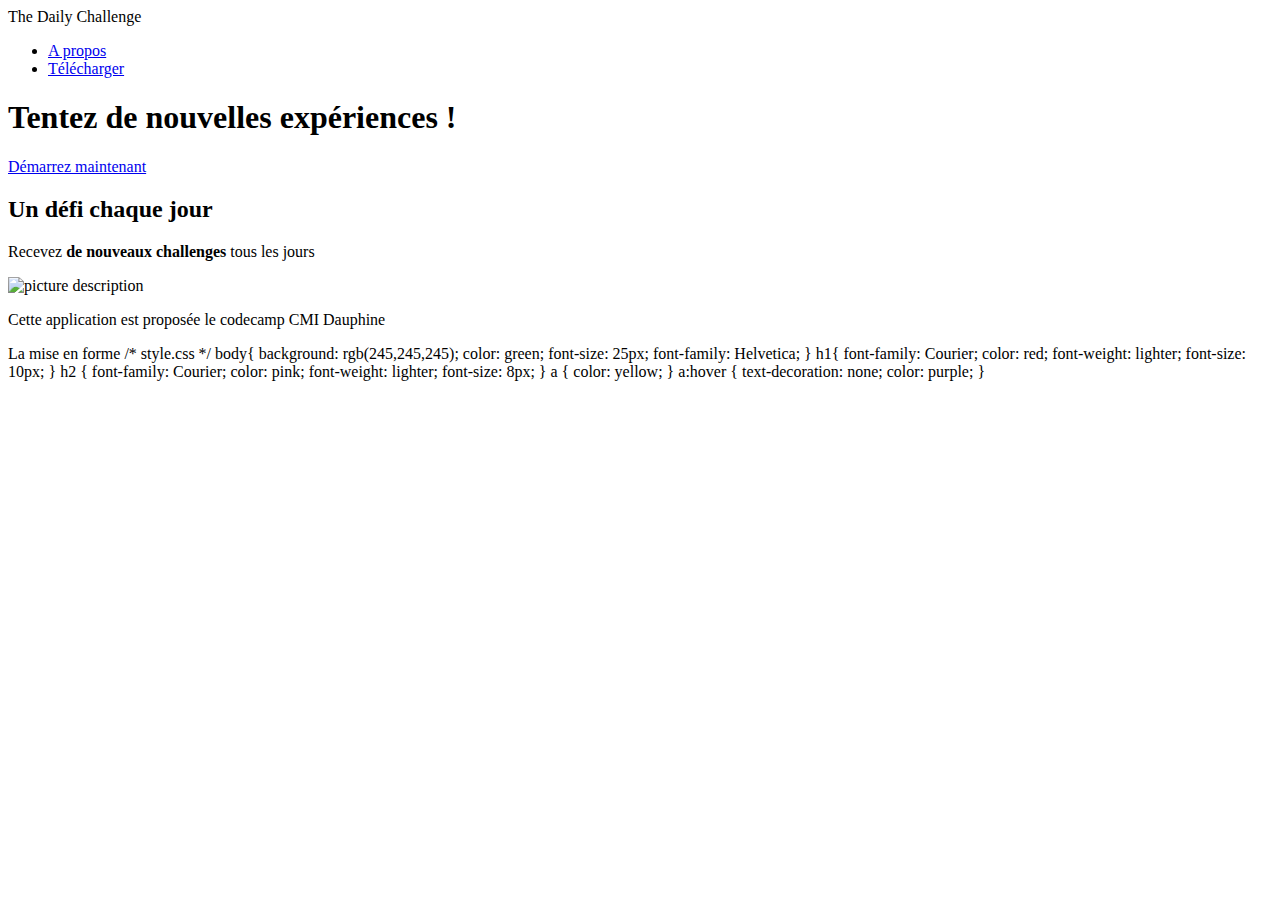
==== 2/index.html @ 5ffb8e75 "2 Premier" ====
<!DOCTYPE html>
<html>
  <head>
    <meta charset="utf-8">
    <title>The Daily challenge</title>
  </head>
  <body>
    <header>
      The Daily Challenge
      <nav>
        <ul>
          <li><a href="#apropos">A propos </a></li>
          <li><a href="#download">Télécharger</a></li>
        </ul>
      </nav>
    </header>
    <main>
      <section id="baseline">
        <h1>Tentez de nouvelles expériences !</h1>
        <p>
          <a href="#">Démarrez maintenant</a>
        </p>
      </section>
      <section id="about">
          <h2>Un défi chaque jour</h2>
          <p>Recevez <strong>de nouveaux challenges </strong> tous les jours </p>
          <img src="https://media.giphy.com/media/AWv3UAFkgz39u/giphy.gif" alt="picture description" width="300">
       </section>
    </main>
    <footer>
      <p>Cette application est proposée le codecamp CMI Dauphine </p>
    </footer>
  </body>
</html>
La mise en forme

/* style.css */
body{
  background: rgb(245,245,245);
  color: green;
  font-size: 25px;
  font-family: Helvetica;
}
h1{
  font-family: Courier;
  color: red;
  font-weight: lighter;
  font-size: 10px;
}
h2 {
  font-family: Courier;
  color: pink;
  font-weight: lighter;
  font-size: 8px;
}
a {
  color: yellow;
}
a:hover {
  text-decoration: none;
  color: purple;
}
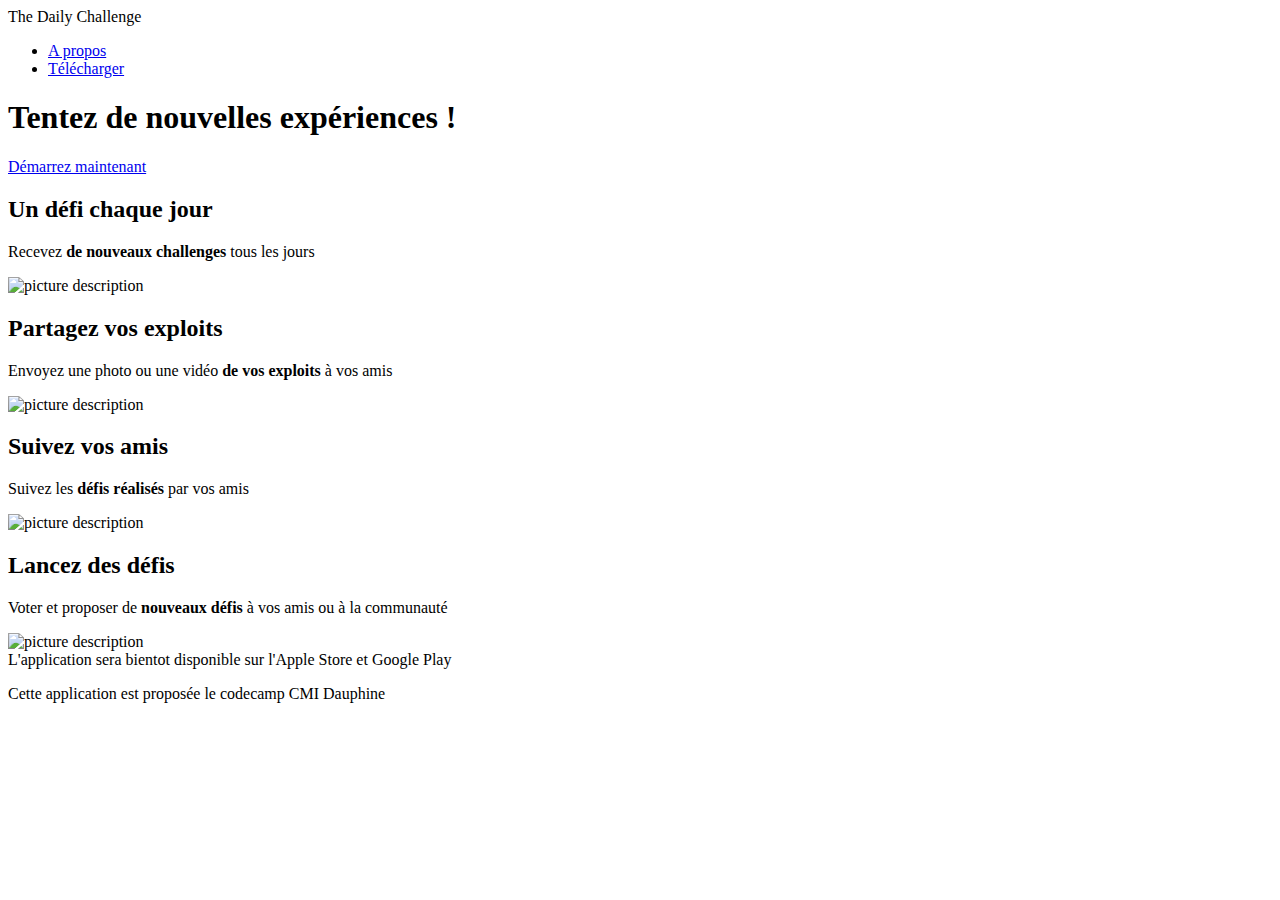
==== commit 86d3ce94: "Update index.html" ====
--- a/2/index.html
+++ b/2/index.html
@@ -3,11 +3,13 @@
   <head>
     <meta charset="utf-8">
     <title>The Daily challenge</title>
+    <link href="https://fonts.googleapis.com/css?family=Roboto|Source+Sans+Pro|Pacifico" rel="stylesheet">
+    <link href="style.css" rel="stylesheet" type="text/css">
   </head>
   <body>
-    <header>
-      The Daily Challenge
+     <header>
       <nav>
+        <span id="logo">The Daily Challenge </span>
         <ul>
           <li><a href="#apropos">A propos </a></li>
           <li><a href="#download">Télécharger</a></li>
@@ -18,45 +20,34 @@
       <section id="baseline">
         <h1>Tentez de nouvelles expériences !</h1>
         <p>
-          <a href="#">Démarrez maintenant</a>
+          <a href="#download">Démarrez maintenant</a>
         </p>
       </section>
-      <section id="about">
+      <section id="apropos">
+
           <h2>Un défi chaque jour</h2>
           <p>Recevez <strong>de nouveaux challenges </strong> tous les jours </p>
           <img src="https://media.giphy.com/media/AWv3UAFkgz39u/giphy.gif" alt="picture description" width="300">
+
+          <h2>Partagez vos exploits</h2>
+          <p>Envoyez une photo ou une vidéo <strong> de vos exploits </strong> à vos amis</p>
+          <img src="    https://media.giphy.com/media/pWfzRNzOfHOvu/giphy.gif" alt="picture description" width="300">
+
+          <h2>Suivez vos amis </h2>
+          <p>Suivez les <strong> défis réalisés </strong>  par vos amis </p>
+          <img src="https://media.giphy.com/media/HzJfzaP8UzXc4/giphy.gif" alt="picture description" width="300">
+
+          <h2>Lancez des défis</h2>
+          <p>Voter et proposer de  <strong>nouveaux défis</strong> à vos amis ou à la communauté</p>
+          <img src="https://media.giphy.com/media/bLiUT0AeHCkF2/giphy.gif" alt="picture description" width="300">
+
        </section>
+       <section id="download">
+          L'application sera bientot disponible sur l'Apple Store et Google Play
+       </section>  
     </main>
     <footer>
-      <p>Cette application est proposée le codecamp CMI Dauphine </p>
+      <p>Cette application est proposée le codecamp CMI Dauphine</p>
     </footer>
   </body>
-</html>
-La mise en forme
-
-/* style.css */
-body{
-  background: rgb(245,245,245);
-  color: green;
-  font-size: 25px;
-  font-family: Helvetica;
-}
-h1{
-  font-family: Courier;
-  color: red;
-  font-weight: lighter;
-  font-size: 10px;
-}
-h2 {
-  font-family: Courier;
-  color: pink;
-  font-weight: lighter;
-  font-size: 8px;
-}
-a {
-  color: yellow;
-}
-a:hover {
-  text-decoration: none;
-  color: purple;
-}
+</html>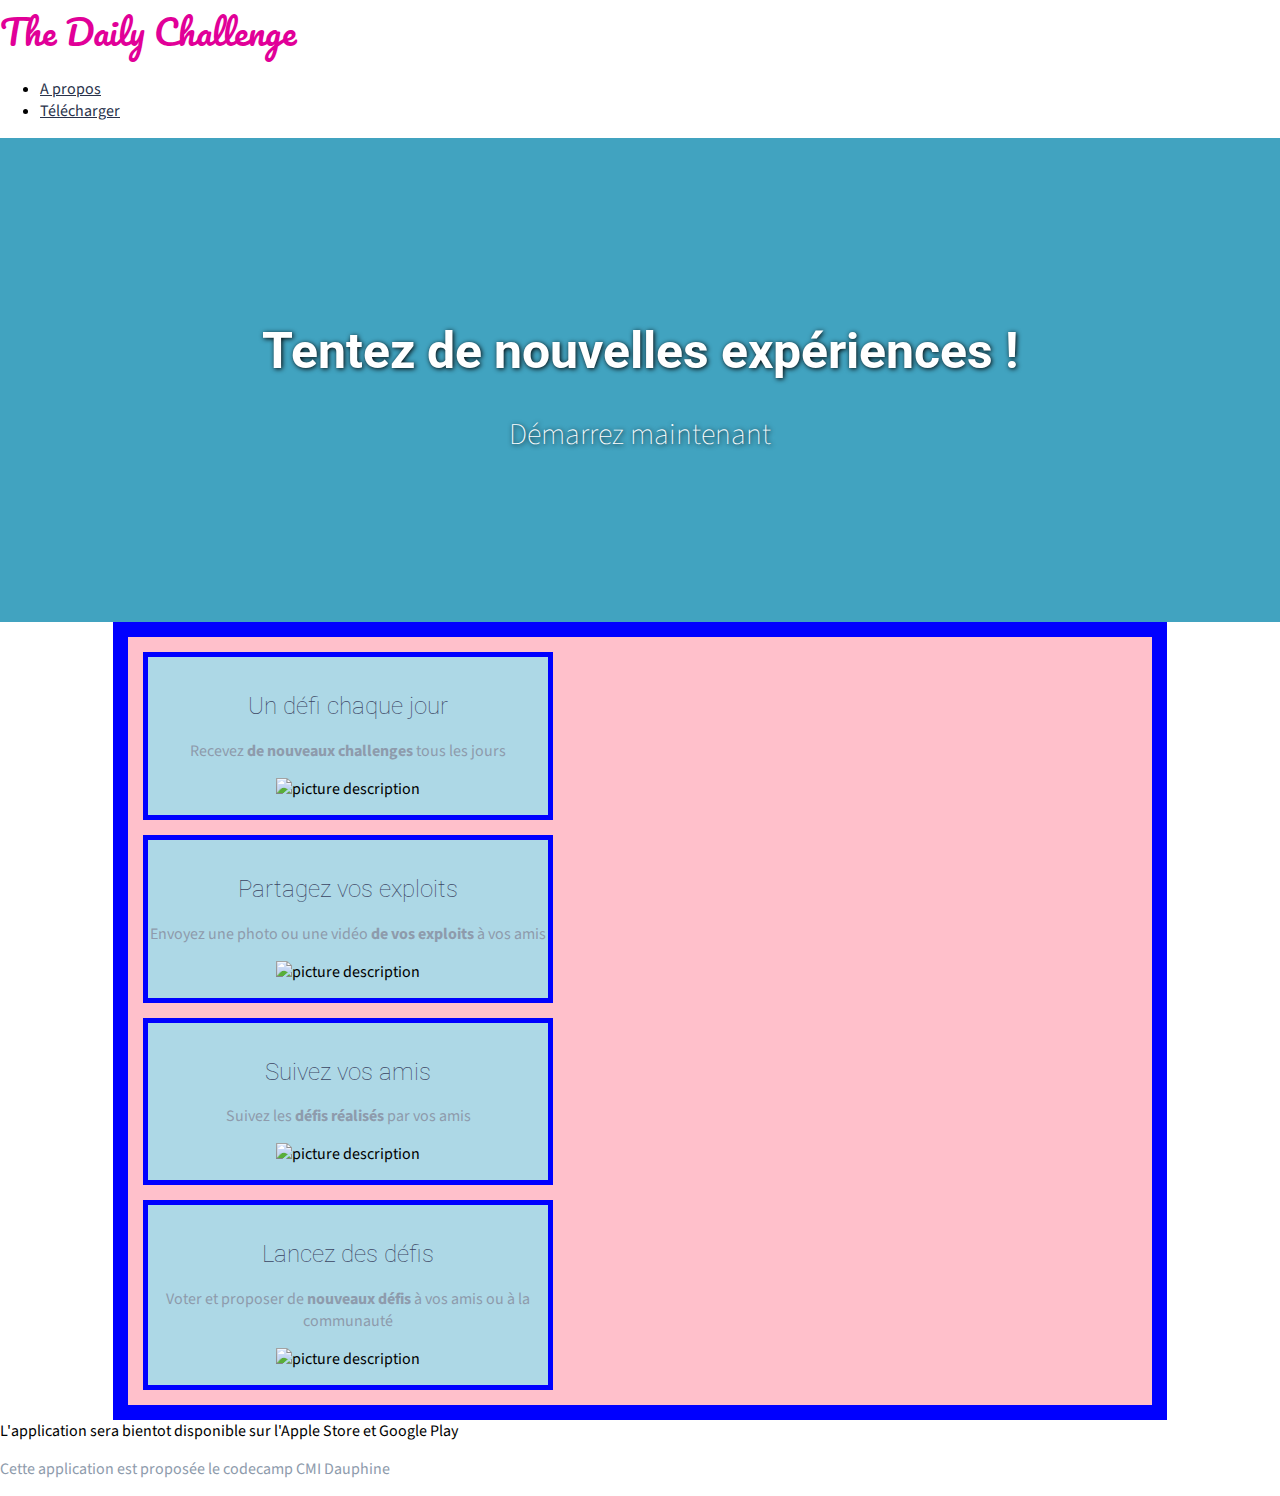
==== commit 9a06c3d6: "Embelissement de page" ====
--- a/2/index.html
+++ b/2/index.html
@@ -24,22 +24,27 @@
         </p>
       </section>
       <section id="apropos">
-
+        
+        <div class="feature">
           <h2>Un défi chaque jour</h2>
           <p>Recevez <strong>de nouveaux challenges </strong> tous les jours </p>
           <img src="https://media.giphy.com/media/AWv3UAFkgz39u/giphy.gif" alt="picture description" width="300">
-
+        </div>
+          <div class="feature">
           <h2>Partagez vos exploits</h2>
           <p>Envoyez une photo ou une vidéo <strong> de vos exploits </strong> à vos amis</p>
           <img src="    https://media.giphy.com/media/pWfzRNzOfHOvu/giphy.gif" alt="picture description" width="300">
-
+        </div>
+          <div class="feature">
           <h2>Suivez vos amis </h2>
           <p>Suivez les <strong> défis réalisés </strong>  par vos amis </p>
           <img src="https://media.giphy.com/media/HzJfzaP8UzXc4/giphy.gif" alt="picture description" width="300">
-
+        </div>
+          <div class="feature">
           <h2>Lancez des défis</h2>
           <p>Voter et proposer de  <strong>nouveaux défis</strong> à vos amis ou à la communauté</p>
           <img src="https://media.giphy.com/media/bLiUT0AeHCkF2/giphy.gif" alt="picture description" width="300">
+        </div>
 
        </section>
        <section id="download">
--- a/2/style.css
+++ b/2/style.css
@@ -0,0 +1,89 @@
+/* style.css */
+
+body{
+  background: #fff;
+  color: #000; 
+  font-size: 16px;
+  font-family: 'Source Sans Pro', sans-serif;
+  margin:0;
+}
+
+nav{
+  display:inline;
+  font-size: 1em;
+  font-family: 'Source Sans Pro', sans-serif;
+} 
+
+h1{
+  font-family: 'Roboto', sans-serif;
+  color:  #41A3C0; 
+  font-weight: bolder;
+  font-size: 2em;
+}
+
+h2 {
+  font-family: 'Roboto', sans-serif;
+  color: #3b4563;
+  font-weight: lighter;
+  font-size: 1.5em;
+}
+
+p{
+  color: #8e9bac;
+}
+
+a { 
+  color: #29324B;
+}
+
+a:hover {
+  text-decoration: none;
+  color: rgb(225, 0, 152);
+}
+
+#logo{
+  color: rgb(225, 0, 152);
+  font-size: 35px;
+  font-family: 'Pacifico', cursive;
+}
+
+/* Mis en forme de la baseline */
+#baseline{
+  background-color: #41A3C0;
+  text-align: center;
+  background-size: cover;
+  padding: 150px;
+  color: white;
+  text-shadow: 1px 1px 5px black;
+}
+
+#baseline h1 {
+  color: white;
+  font-size: 50px;
+}
+
+#baseline a {
+  color: white;
+  font-size: 30px;
+  font-weight: lighter;
+  text-decoration: none;
+} 
+.feature {
+ border: 5px solid blue;
+ background: lightblue ;
+ margin: 15px;
+ padding: 15px 0;
+ text-align: center;
+ width: 400px;
+
+}
+
+#apropos{
+  border: 15px solid blue;
+  background: pink ;
+  margin: 0 auto;
+  width: 80%;
+}
+
+
+
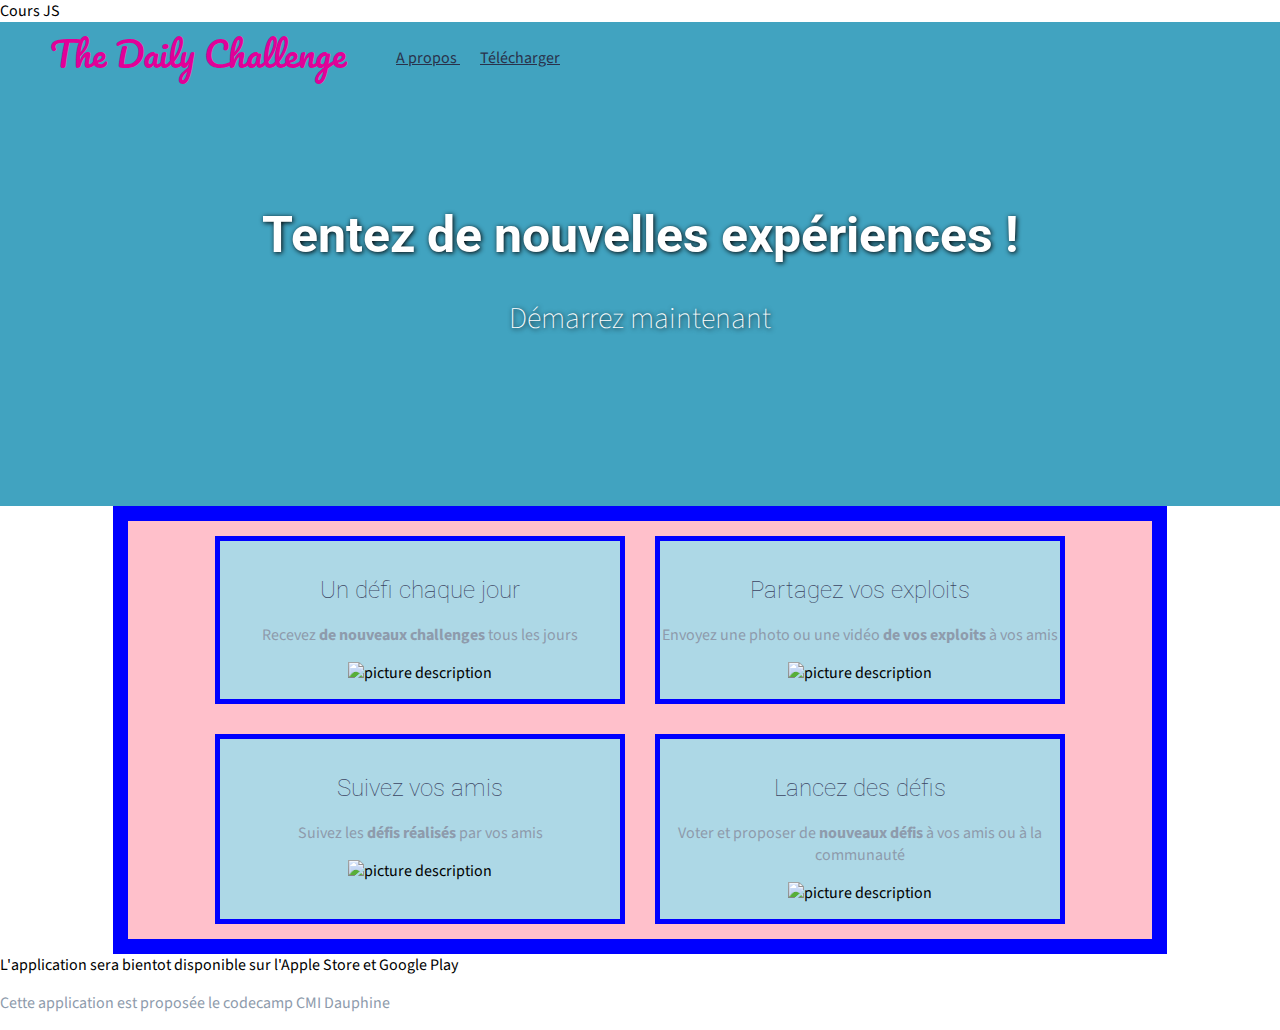
==== commit 98388b5e: "avant dernier cours" ====
--- a/2/index.html
+++ b/2/index.html
@@ -2,6 +2,9 @@
 <html>
   <head>
     <meta charset="utf-8">
+      <tille>Cours JS </tille>
+    <script src="http://code.jquery.com/jquery-1.12.0.min.js"></script>
+    <script src="script.js"></script>
     <title>The Daily challenge</title>
     <link href="https://fonts.googleapis.com/css?family=Roboto|Source+Sans+Pro|Pacifico" rel="stylesheet">
     <link href="style.css" rel="stylesheet" type="text/css">
--- a/2/style.css
+++ b/2/style.css
@@ -13,6 +13,16 @@
   font-size: 1em;
   font-family: 'Source Sans Pro', sans-serif;
 } 
+
+nav li {
+  margin: 10px;
+  display:inline;
+}
+
+nav ul {
+  float: left;
+  margin-top: 25px;
+}
 
 h1{
   font-family: 'Roboto', sans-serif;
@@ -45,6 +55,8 @@
   color: rgb(225, 0, 152);
   font-size: 35px;
   font-family: 'Pacifico', cursive;
+  float: left;
+  margin-left: 50px;
 }
 
 /* Mis en forme de la baseline */
@@ -68,6 +80,12 @@
   font-weight: lighter;
   text-decoration: none;
 } 
+
+#baseline a:hover {
+  position: relative;
+  top:5px;
+}
+
 .feature {
  border: 5px solid blue;
  background: lightblue ;
@@ -79,10 +97,19 @@
 }
 
 #apropos{
+  display:flex;
+  flex-wrap: wrap;
+  justify-content: center;
   border: 15px solid blue;
   background: pink ;
   margin: 0 auto;
   width: 80%;
+
+}
+
+.red {
+    color: red; 
+
 }
 
 
